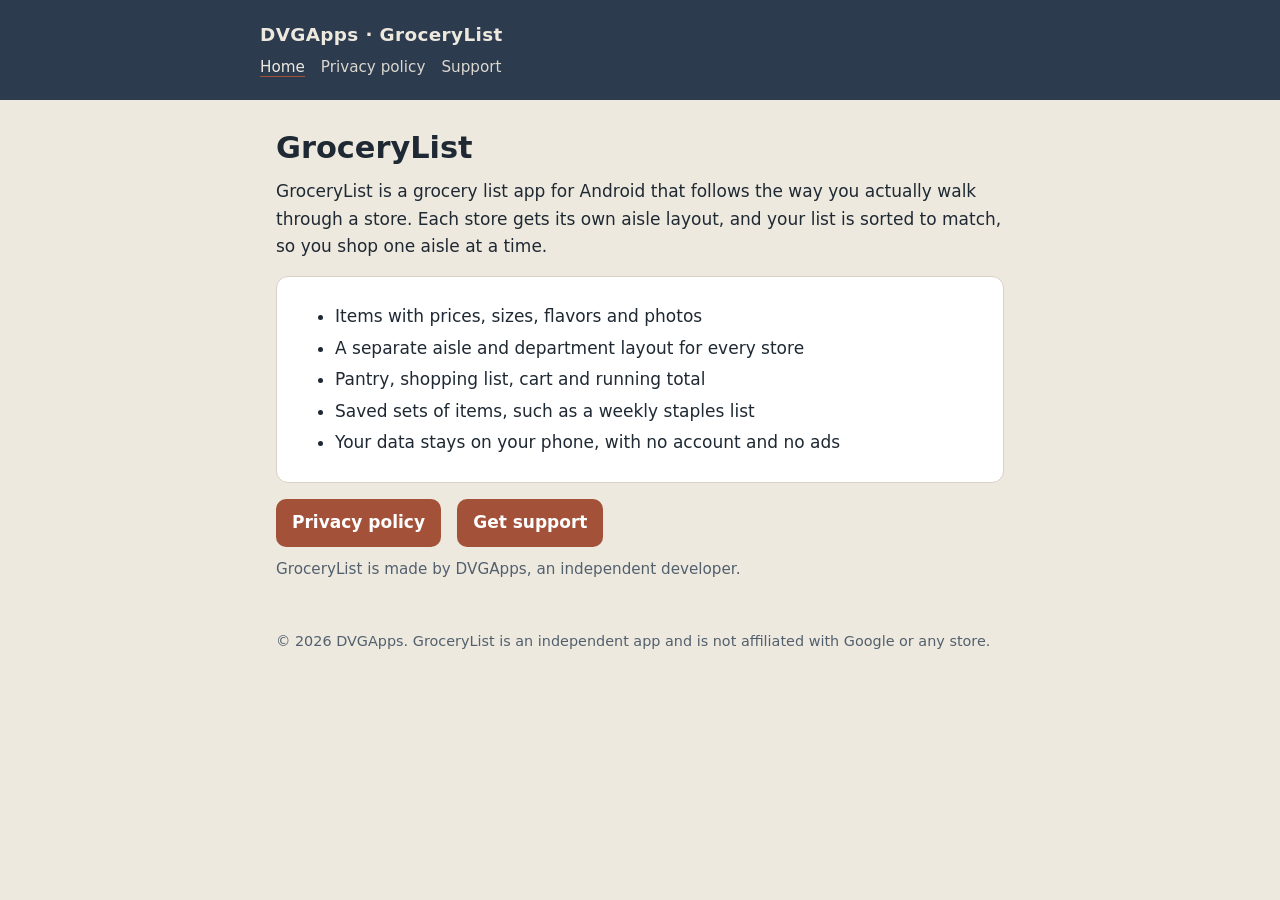
==== index.html @ b6bc1e80 "Add files via upload" ====
<!doctype html>
<html lang="en">
<head>
<meta charset="utf-8">
<meta name="viewport" content="width=device-width,initial-scale=1">
<title>GroceryList by DVGApps</title>
<meta name="description" content="GroceryList is an Android grocery list app that organizes your list by store aisle and keeps your data on your phone.">
<link rel="stylesheet" href="style.css">
</head>
<body>
<header><div class="in">
<a class="brand" href="./">DVGApps &middot; GroceryList</a>
<nav><a href="./" aria-current="page">Home</a><a href="privacy.html">Privacy policy</a><a href="support.html">Support</a></nav>
</div></header>
<main>
<h1>GroceryList</h1>
<p>GroceryList is a grocery list app for Android that follows the way you actually walk through a store. Each store gets its own aisle layout, and your list is sorted to match, so you shop one aisle at a time.</p>
<div class="card">
<ul>
<li>Items with prices, sizes, flavors and photos</li>
<li>A separate aisle and department layout for every store</li>
<li>Pantry, shopping list, cart and running total</li>
<li>Saved sets of items, such as a weekly staples list</li>
<li>Your data stays on your phone, with no account and no ads</li>
</ul>
</div>
<p><a class="btn" href="privacy.html">Privacy policy</a> &nbsp; <a class="btn" href="support.html">Get support</a></p>
<p class="muted">GroceryList is made by DVGApps, an independent developer.</p>
</main>
<footer>&copy; 2026 DVGApps. GroceryList is an independent app and is not affiliated with Google or any store.</footer>
</body>
</html>
---- style.css ----
:root{--bg:#EEE9DF;--fg:#1F2933;--muted:#52606D;--card:#FFFFFF;--accent:#A35139;--link:#8A3F2A;--line:#D8D2C4;--head:#2C3B4D;--headfg:#EEE9DF}
@media (prefers-color-scheme:dark){:root{--bg:#1B2632;--fg:#E8E4DA;--muted:#A9B4C0;--card:#243244;--accent:#FFB162;--link:#FFB162;--line:#3A4A5E;--head:#141D27;--headfg:#EEE9DF}}
*{box-sizing:border-box}
html{-webkit-text-size-adjust:100%}
body{margin:0;background:var(--bg);color:var(--fg);font:17px/1.6 system-ui,-apple-system,"Segoe UI",Roboto,Helvetica,Arial,sans-serif}
header{background:var(--head);color:var(--headfg);padding:20px 16px}
header .in,main,footer{max-width:760px;margin:0 auto}
header a{color:var(--headfg);text-decoration:none}
header .brand{font-weight:800;letter-spacing:.02em;font-size:1.15rem}
header nav{margin-top:6px;font-size:.95rem}
header nav a{margin-right:16px;opacity:.9;border-bottom:1px solid transparent}
header nav a:hover,header nav a[aria-current]{border-bottom-color:var(--accent);opacity:1}
main{padding:24px 16px 40px}
h1{font-size:1.9rem;line-height:1.2;margin:.2em 0 .4em}
h2{font-size:1.25rem;margin:1.8em 0 .4em;padding-top:.4em;border-top:1px solid var(--line)}
h3{font-size:1.05rem;margin:1.2em 0 .2em}
p,ul,ol,table{margin:.6em 0}
li{margin:.25em 0}
a{color:var(--link)}
.muted{color:var(--muted);font-size:.95rem}
.card{background:var(--card);border:1px solid var(--line);border-radius:12px;padding:16px 18px;margin:16px 0}
.tablewrap{overflow-x:auto}
table{border-collapse:collapse;width:100%;font-size:.95rem;background:var(--card)}
th,td{border:1px solid var(--line);padding:8px 10px;text-align:left;vertical-align:top}
th{background:var(--head);color:var(--headfg)}
footer{padding:0 16px 40px;color:var(--muted);font-size:.9rem}
.btn{display:inline-block;background:var(--accent);color:#fff;padding:10px 16px;border-radius:10px;text-decoration:none;font-weight:600}
@media (prefers-color-scheme:dark){.btn{color:#1B2632}}
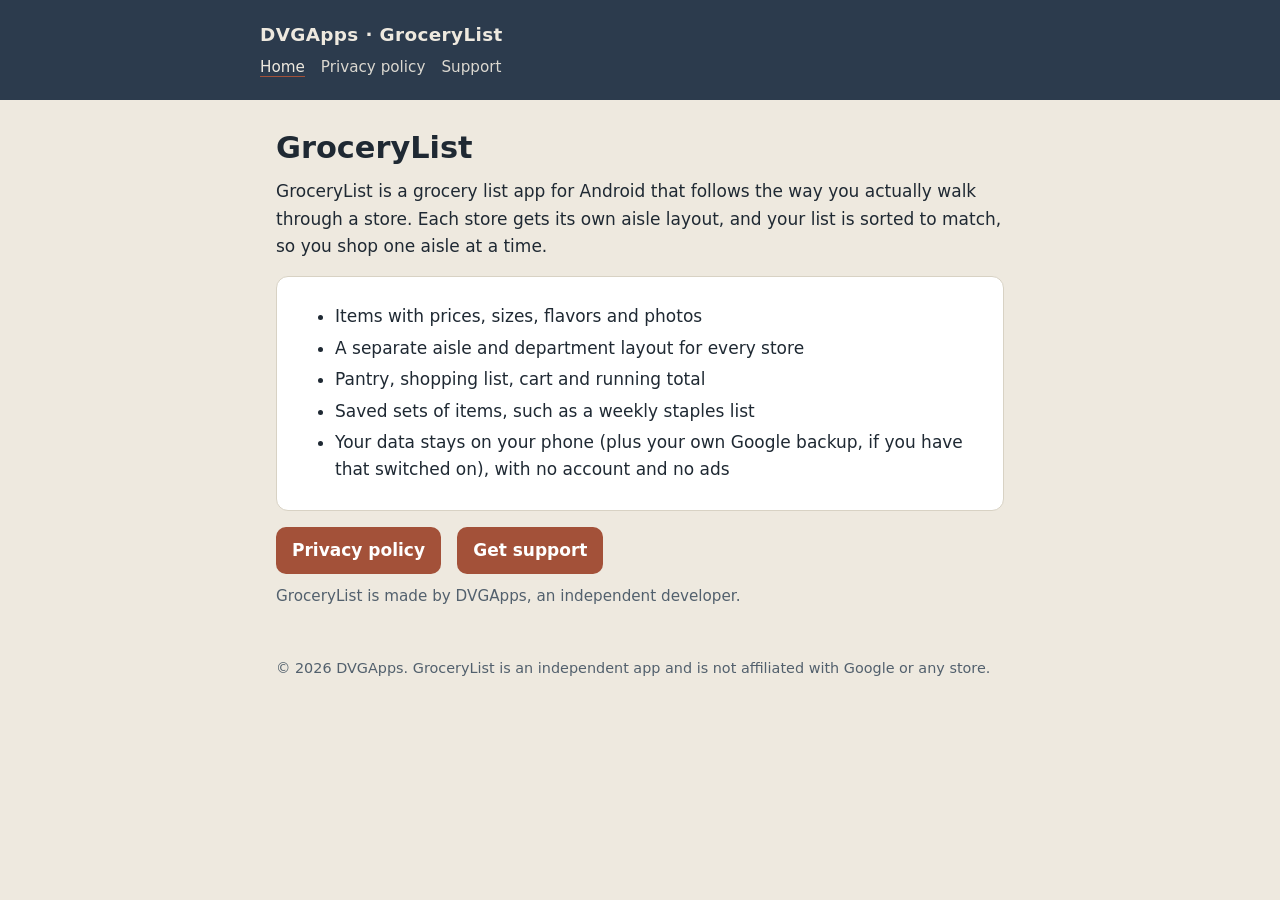
==== commit 01126b75: "Mention Android's automatic Google backup; match app button names; update date" ====
--- a/index.html
+++ b/index.html
@@ -4,7 +4,7 @@
 <meta charset="utf-8">
 <meta name="viewport" content="width=device-width,initial-scale=1">
 <title>GroceryList by DVGApps</title>
-<meta name="description" content="GroceryList is an Android grocery list app that organizes your list by store aisle and keeps your data on your phone.">
+<meta name="description" content="GroceryList is an Android grocery list app that organizes your list by store aisle and stores your data on your phone, with no account and no ads.">
 <link rel="stylesheet" href="style.css">
 </head>
 <body>
@@ -21,7 +21,7 @@
 <li>A separate aisle and department layout for every store</li>
 <li>Pantry, shopping list, cart and running total</li>
 <li>Saved sets of items, such as a weekly staples list</li>
-<li>Your data stays on your phone, with no account and no ads</li>
+<li>Your data stays on your phone (plus your own Google backup, if you have that switched on), with no account and no ads</li>
 </ul>
 </div>
 <p><a class="btn" href="privacy.html">Privacy policy</a> &nbsp; <a class="btn" href="support.html">Get support</a></p>
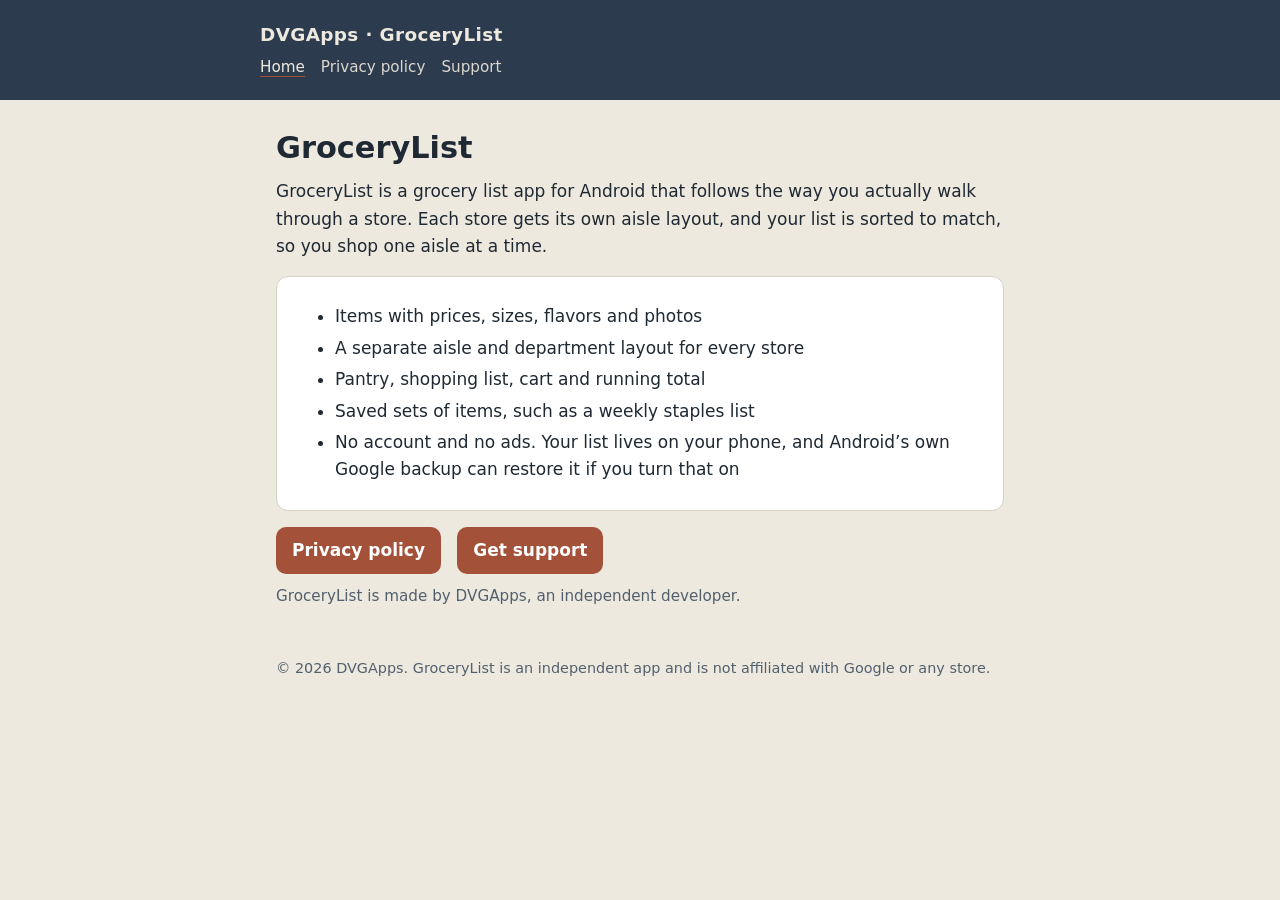
==== commit c2ce47cd: "Site update: backup wording, fact-checked against the app (barcode scanning only, user-agent, scanne" ====
--- a/index.html
+++ b/index.html
@@ -21,7 +21,7 @@
 <li>A separate aisle and department layout for every store</li>
 <li>Pantry, shopping list, cart and running total</li>
 <li>Saved sets of items, such as a weekly staples list</li>
-<li>Your data stays on your phone (plus your own Google backup, if you have that switched on), with no account and no ads</li>
+<li>No account and no ads. Your list lives on your phone, and Android&rsquo;s own Google backup can restore it if you turn that on</li>
 </ul>
 </div>
 <p><a class="btn" href="privacy.html">Privacy policy</a> &nbsp; <a class="btn" href="support.html">Get support</a></p>
